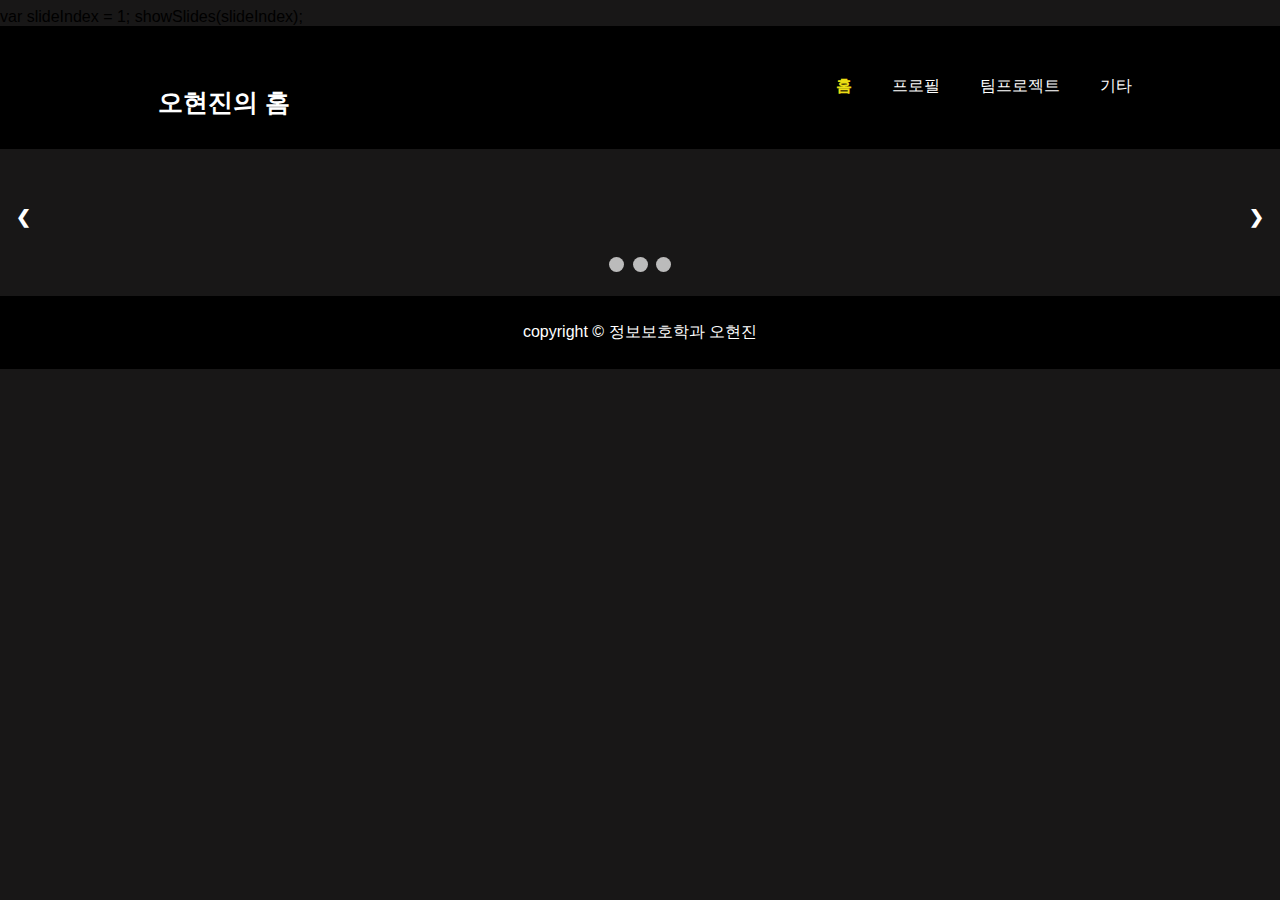
==== index.html @ 406a334a "Update index.html" ====
<!DOCTYPE html>
<html lang="ko">
  var slideIndex = 1;
         showSlides(slideIndex);
  <head>
   <meta charset="UTF-8">
   <title>오현진 홈페이지</title>
   <link rel="stylesheet" href="./css/jin1.css">
   <script src="./jin.js"></script>
   </head>

  
   <body>

    <header>
      <div class="container">
        <div id="branding">
      <h1>오현진의 홈</h1>
    </div>
    <nav>
    <ul>
      <li class="current"> <a href="index.html">홈</a></li>
      <li> <a href="jinprofil.html">프로필</a></li>
      <li> <a href="team.html">팀프로젝트</a></li>
      <li> <a href="etc.htm">기타</a></li>
    </ul>
  </nav>
</div>
    </header>
  
  
       <br><br> 
       <ul><div class="slideshow-container">
        
        <li><div class="mySlides fade">
          <div class="numbertext">1 / 3</div>
          <img src="5.jpg" style="width:100%">
          <div class="text">프로필</div>
        </div></li>
        
        <li><div class="mySlides fade">
          <div class="numbertext">2 / 3</div>
          <img src="caffee logo1.png" style="width:100%">
          <div class="text">팀 프로젝트</div>
        </div></li>
        
        <li><div class="mySlides fade">
          <div class="numbertext">3 / 3</div>
          <img src="3.jpg" style="width:100%">
          <div class="text">기타</div>
        </div></li>
        
        <a class="prev" onclick="plusSlides(-1)">&#10094;</a>
        <a class="next" onclick="plusSlides(1)">&#10095;</a>
        
        </div>
        <br>
        
        <div style="text-align:center">
          <span class="dot" onclick="currentSlide(1)"></span> 
          <span class="dot" onclick="currentSlide(2)"></span> 
          <span class="dot" onclick="currentSlide(3)"></span> 
        </div>

      </ul>
         
   </body>

  <footer>
          <p>
            copyright &copy; 정보보호학과 오현진
          </p>
        </footer>
</html>
---- css/jin1.css ----
/*body{
  font: Arial, Helvetica, sans-serif;
  height: 100%;
  margin: 0;
  padding: 0;
  position: relative;
  background-color: rgb(24, 23, 23);
  margin-right: auto;
  margin-left: auto;
}*/

.container{
  width: 80%;
  margin: auto;
  overflow: hidden;
}

ul{
  margin: 0;
  padding: 0;
}

header {
  background-color: black;
  color: white;
  padding-top: 30px;
  min-height: 70px;
  border-bottom: white;
}

header a{
  color: white;
  text-decoration: none;
}

header li {
  display: inline;
  padding: 0 20px;
  float: left;
}

header #branding {
  float: left ;

}
header #branding h1 {
  margin: 0;
}

header nav {
  float: right;
  margin-top: 20px;
}

header .current a{
 color: rgb(236, 222, 20);
 font-weight: bold;
}

header a:hover {
  color:rgb(250, 234, 195);
  font-weight: bold;
}

/*#boxes {
  margin-top: 70px;
}

#boxes .box {
  float: left;
  text-align: center;
  width: 30%;
  padding: 20px;
}

#boxes .box video {
  width: 70%;
  size: 60px;
}

#boxes .box img {
  width: 75%;
  size: 60px;
}*/

h1{
  padding: 30px;
  background-color: black;
  background-size: 100px;
  color: white;
  font-size: 25px;
  font-style: bold;
  margin-right: auto;
  margin-left: auto;
  margin: 0;
    }

footer {
  margin-top: 20px;
  color: white;
  background-color: black;
  padding: 10px;
  text-align: center;
}

* {box-sizing: border-box}
/*body {font-family: Verdana, sans-serif; margin:0}
.mySlides, .mySlides, .mySlides {display: none}
video {vertical-align: middle; size: 50%;}
img {vertical-align: middle; }
.video, .img{size: 50%;}*/
body{
  font-family: Verdana, sans-serif;
  height: 100%;
  margin: 8px;
  padding: 0;
  position: relative;
  background-color: rgb(24, 23, 23);
  margin-right: auto;
  margin-left: auto;
}
.mySlides {display: none}
img {vertical-align: middle; }

/* Slideshow container */
.slideshow-container {
  max-width: 100%;
  position: relative;
  margin: auto;
}

/* Next & previous buttons */
.prev, .next {
  cursor: pointer;
  position: absolute;
  top: 50%;
  width: auto;
  padding: 16px;
  margin-top: -22px;
  color: white;
  font-weight: bold;
  font-size: 18px;
  transition: 0.6s ease;
  border-radius: 0 3px 3px 0;
}

/* Position the "next button" to the right */
.next {
  right: 0;
  border-radius: 3px 0 0 3px;
}

/* On hover, add a black background color with a little bit see-through */
.prev:hover, .next:hover {
  background-color:black;
}

/* Caption text */
.text {
  color: white;
  font-size: 15px;
  padding: 8px 12px;
  position: absolute;
  bottom: 8px;
  width: 100%;
  text-align: center;
}

/* Number text (1/3 etc) */
.numbertext {
  color: #f2f2f2;
  font-size: 12px;
  padding: 8px 12px;
  position: absolute;
  top: 0;
}

/* The dots/bullets/indicators */
.dot {
  cursor: pointer;
  height: 15px;
  width: 15px;
  margin: 0 2px;
  background-color: #bbb;
  border-radius: 50%;
  display: inline-block;
  transition: background-color 0.6s ease;
}

.active, .dot:hover {
  background-color: #717171;
}

/* Fading animation */
.fade {
  -webkit-animation-name: fade;
  -webkit-animation-duration: 1.5s;
  animation-name: fade;
  animation-duration: 1.5s;
}

@-webkit-keyframes fade {
  from {opacity: .4} 
  to {opacity: 1}
}

@keyframes fade {
  from {opacity: .4} 
  to {opacity: 1}
}

/* On smaller screens, decrease text size */
@media only screen and (max-width: 300px) {
  .prev, .next,.text {font-size: 11px}
}

/*section {
  float: left;
}*/
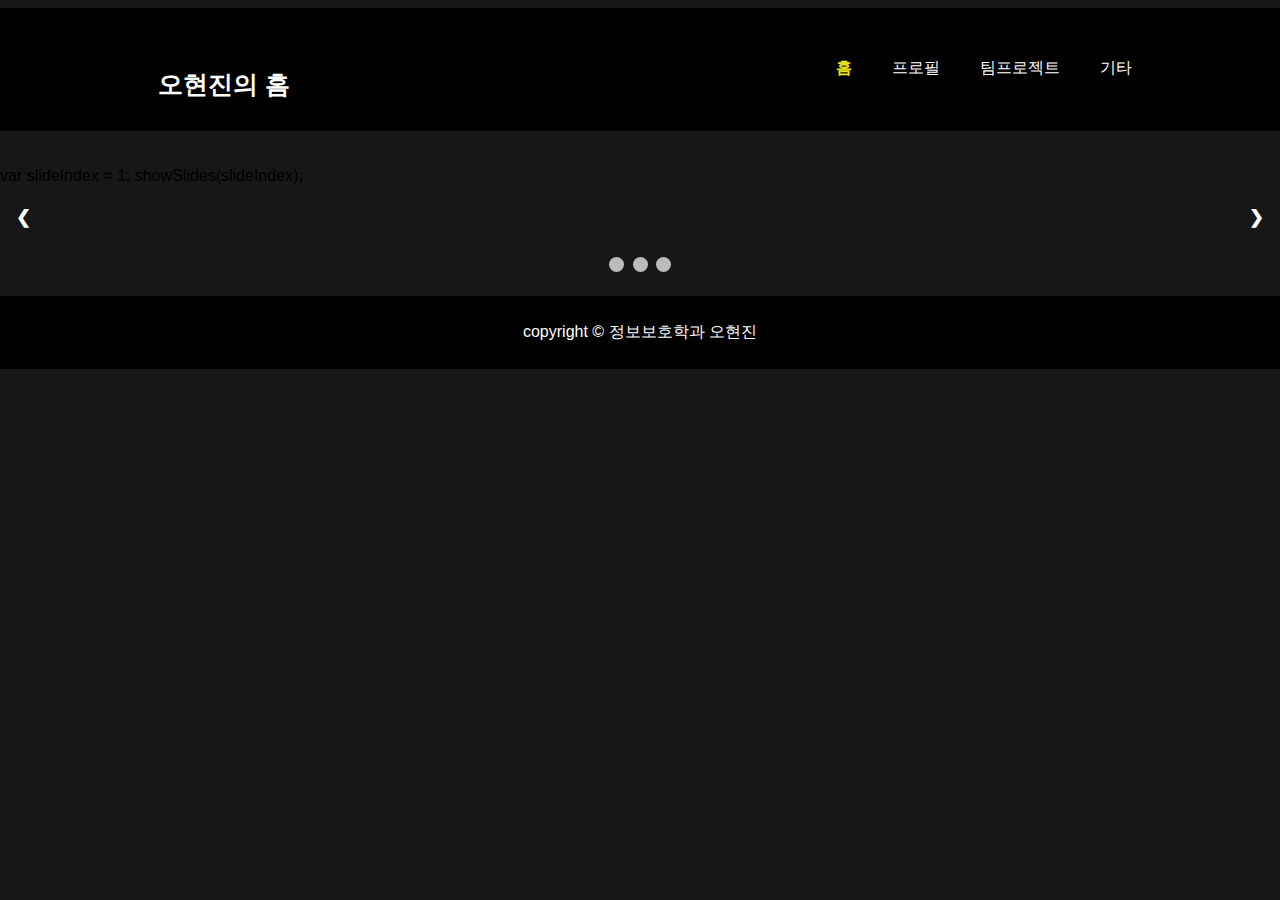
==== commit 58131c98: "Update index.html" ====
--- a/index.html
+++ b/index.html
@@ -1,7 +1,6 @@
 <!DOCTYPE html>
 <html lang="ko">
-  var slideIndex = 1;
-         showSlides(slideIndex);
+ 
   <head>
    <meta charset="UTF-8">
    <title>오현진 홈페이지</title>
@@ -30,6 +29,8 @@
   
   
        <br><br> 
+      var slideIndex = 1;
+         showSlides(slideIndex);
        <ul><div class="slideshow-container">
         
         <li><div class="mySlides fade">
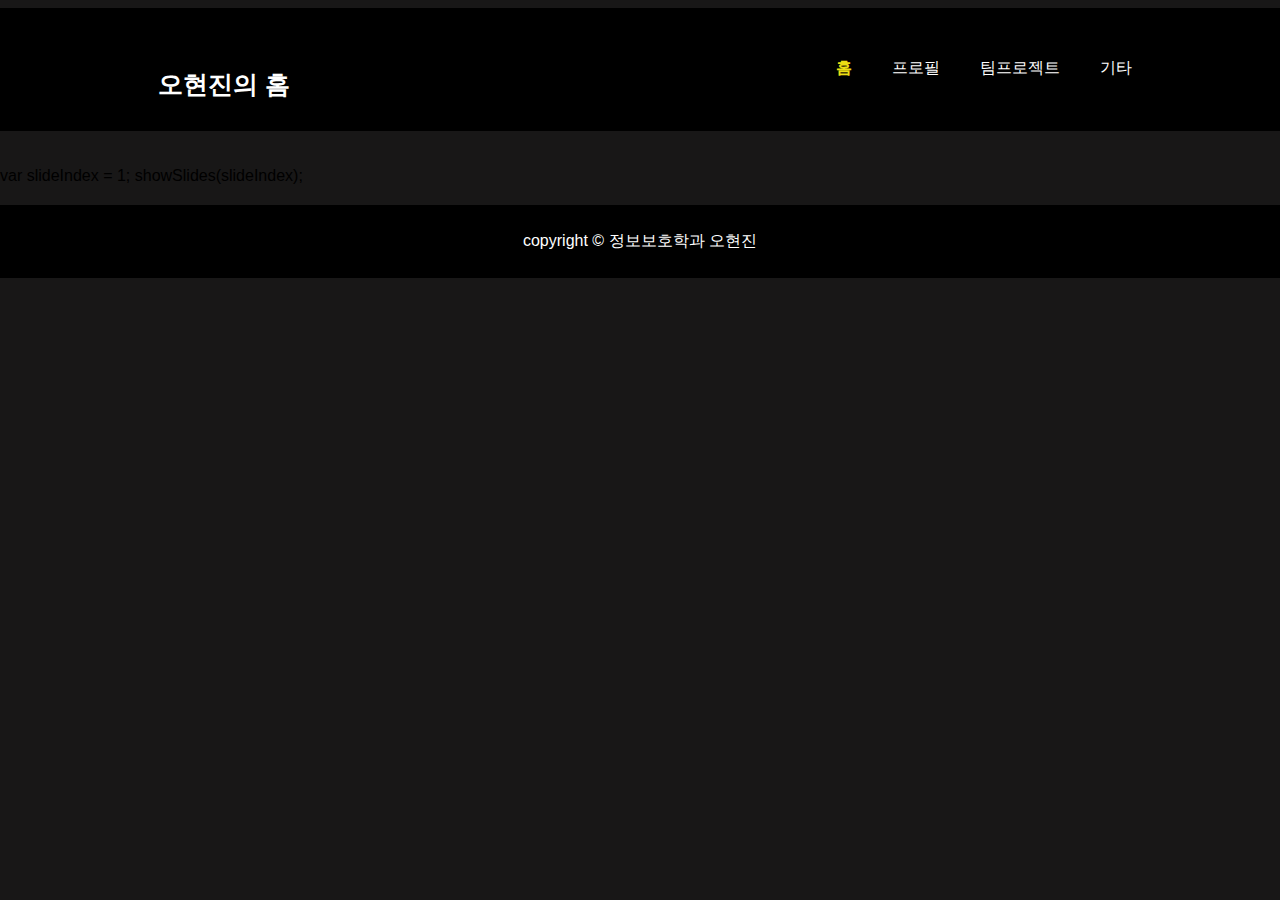
==== commit b094c9ed: "Update index.html" ====
--- a/index.html
+++ b/index.html
@@ -29,21 +29,20 @@
   
   
        <br><br> 
-      var slideIndex = 1;
-         showSlides(slideIndex);
-       <ul><div class="slideshow-container">
+  <script>
+       <div class="slideshow-container">
         
-        <li><div class="mySlides fade">
+        <div class="mySlides fade">
           <div class="numbertext">1 / 3</div>
           <img src="5.jpg" style="width:100%">
           <div class="text">프로필</div>
-        </div></li>
+        </div>
         
-        <li><div class="mySlides fade">
+        <div class="mySlides fade">
           <div class="numbertext">2 / 3</div>
           <img src="caffee logo1.png" style="width:100%">
           <div class="text">팀 프로젝트</div>
-        </div></li>
+        </div>
         
         <li><div class="mySlides fade">
           <div class="numbertext">3 / 3</div>
@@ -62,9 +61,11 @@
           <span class="dot" onclick="currentSlide(2)"></span> 
           <span class="dot" onclick="currentSlide(3)"></span> 
         </div>
+   </script>
 
-      </ul>
-         
+          var slideIndex = 1;
+         showSlides(slideIndex);
+    
    </body>
 
   <footer>
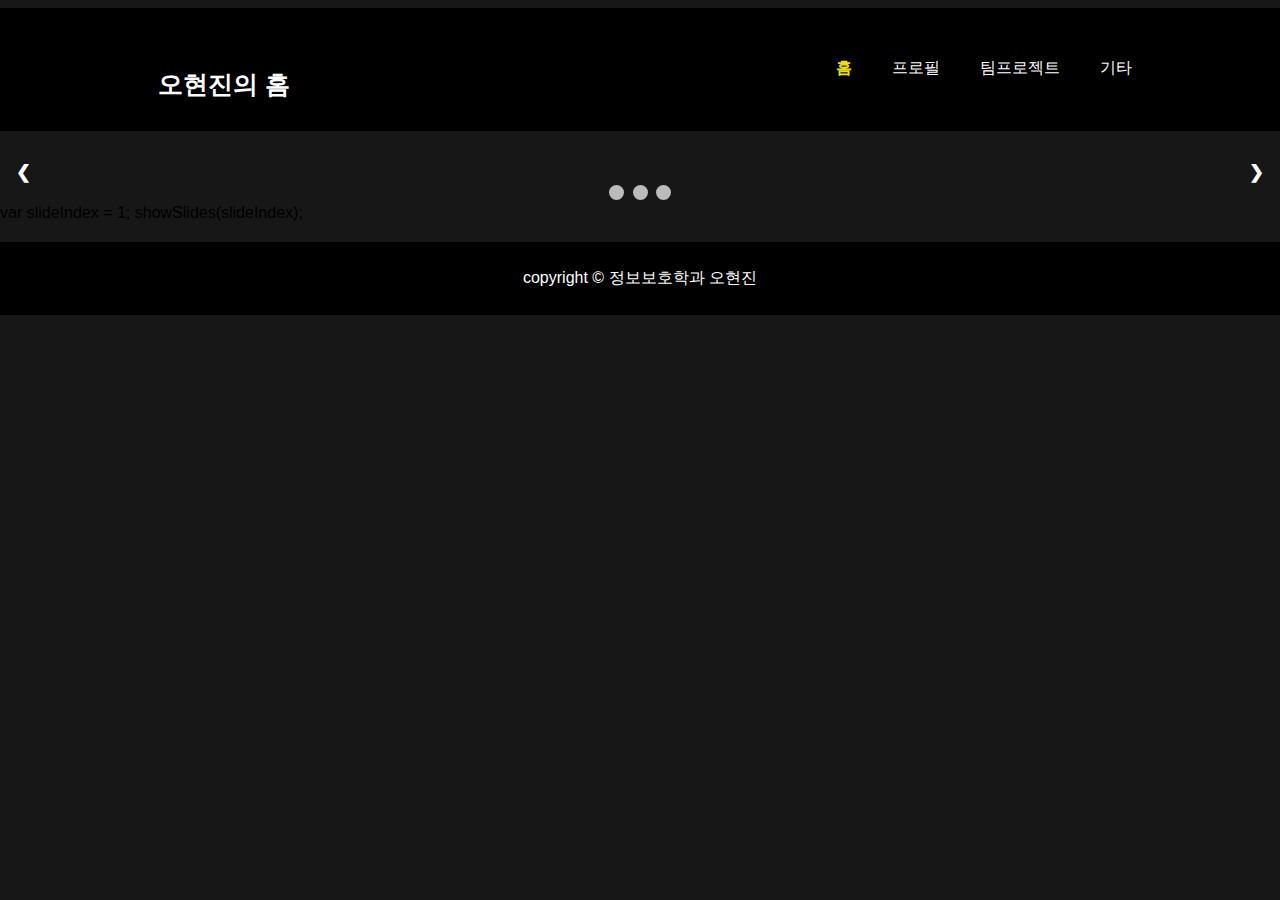
==== commit 154ce8a9: "Create index.html" ====
--- a/index.html
+++ b/index.html
@@ -29,7 +29,7 @@
   
   
        <br><br> 
-  <script>
+  
        <div class="slideshow-container">
         
         <div class="mySlides fade">
@@ -44,11 +44,11 @@
           <div class="text">팀 프로젝트</div>
         </div>
         
-        <li><div class="mySlides fade">
+        <div class="mySlides fade">
           <div class="numbertext">3 / 3</div>
           <img src="3.jpg" style="width:100%">
           <div class="text">기타</div>
-        </div></li>
+        </div>
         
         <a class="prev" onclick="plusSlides(-1)">&#10094;</a>
         <a class="next" onclick="plusSlides(1)">&#10095;</a>
@@ -61,7 +61,7 @@
           <span class="dot" onclick="currentSlide(2)"></span> 
           <span class="dot" onclick="currentSlide(3)"></span> 
         </div>
-   </script>
+   
 
           var slideIndex = 1;
          showSlides(slideIndex);
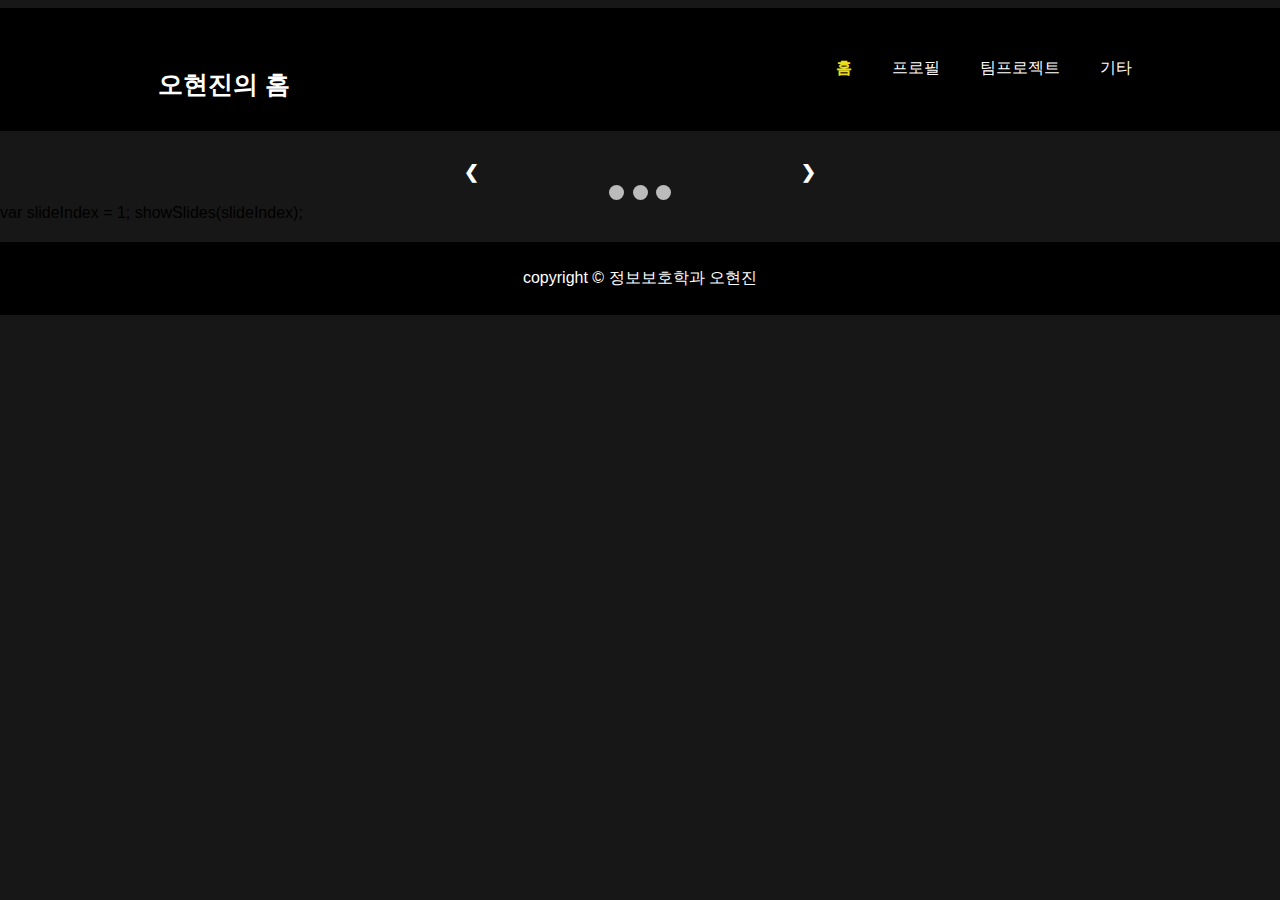
==== commit d1d8baf6: "Update index.html" ====
--- a/index.html
+++ b/index.html
@@ -9,7 +9,7 @@
    </head>
 
   
-   <body>
+   <body onload="showSlides();">
 
     <header>
       <div class="container">
@@ -40,7 +40,7 @@
         
         <div class="mySlides fade">
           <div class="numbertext">2 / 3</div>
-          <img src="caffee logo1.png" style="width:100%">
+          <img src="7.jpg" style="width:100%">
           <div class="text">팀 프로젝트</div>
         </div>
         
--- a/css/jin1.css
+++ b/css/jin1.css
@@ -101,14 +101,9 @@
   background-color: black;
   padding: 10px;
   text-align: center;
-}
-
-* {box-sizing: border-box}
-/*body {font-family: Verdana, sans-serif; margin:0}
-.mySlides, .mySlides, .mySlides {display: none}
-video {vertical-align: middle; size: 50%;}
-img {vertical-align: middle; }
-.video, .img{size: 50%;}*/
+  position: bottom;
+}
+
 body{
   font-family: Verdana, sans-serif;
   height: 100%;
@@ -119,12 +114,20 @@
   margin-right: auto;
   margin-left: auto;
 }
+
+* {box-sizing: border-box}
+/*body {font-family: Verdana, sans-serif; margin:0}
+.mySlides, .mySlides, .mySlides {display: none}
+video {vertical-align: middle; size: 50%;}
+img {vertical-align: middle; }
+.video, .img{size: 50%;}*/
+
 .mySlides {display: none}
-img {vertical-align: middle; }
+
 
 /* Slideshow container */
 .slideshow-container {
-  max-width: 100%;
+  max-width: 30%;
   position: relative;
   margin: auto;
 }
@@ -140,8 +143,9 @@
   color: white;
   font-weight: bold;
   font-size: 18px;
-  transition: 0.6s ease;
+  transition: 3s ease;
   border-radius: 0 3px 3px 0;
+  user-select: none;
 }
 
 /* Position the "next button" to the right */
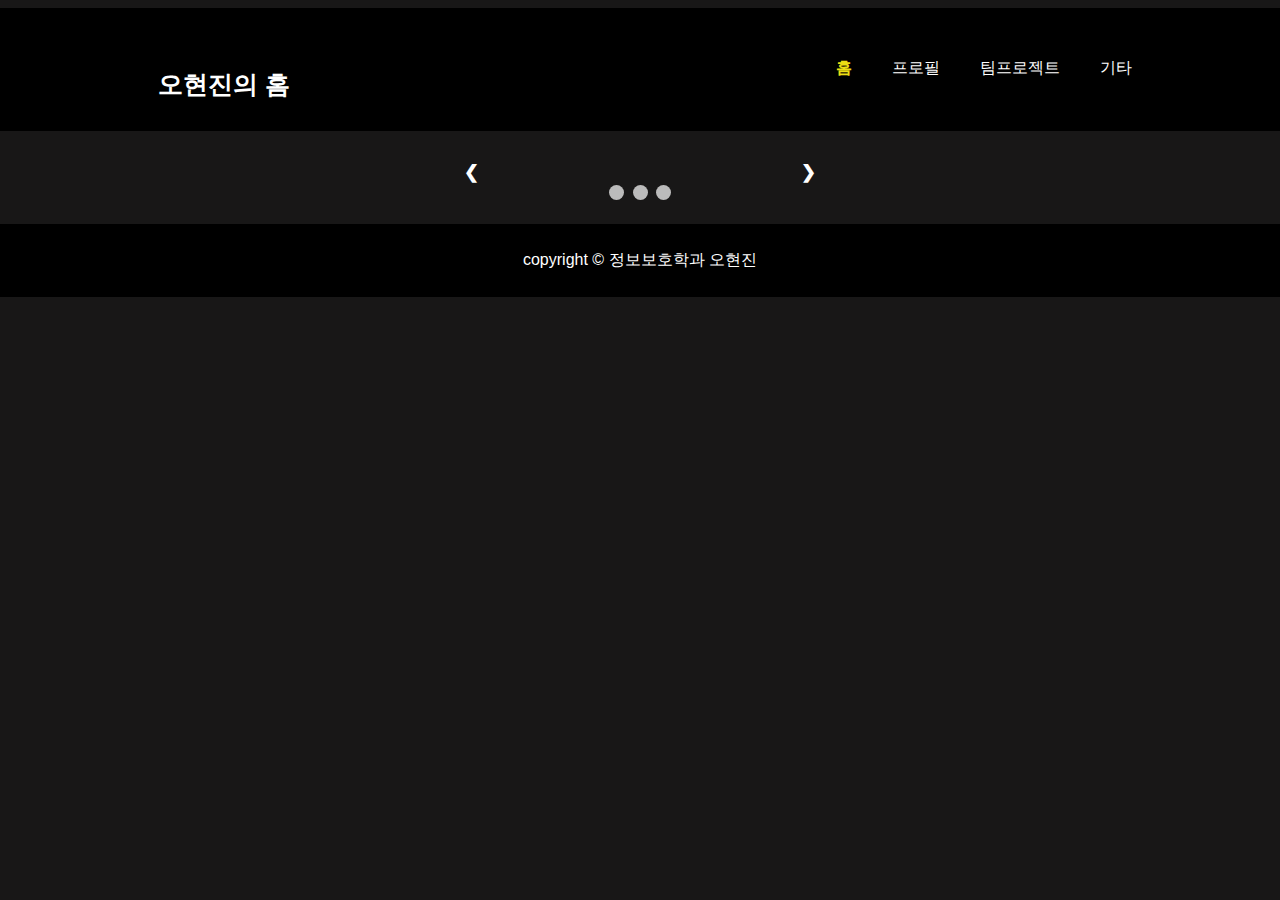
==== commit 090777a0: "Update index.html" ====
--- a/index.html
+++ b/index.html
@@ -63,8 +63,7 @@
         </div>
    
 
-          var slideIndex = 1;
-         showSlides(slideIndex);
+         
     
    </body>
 
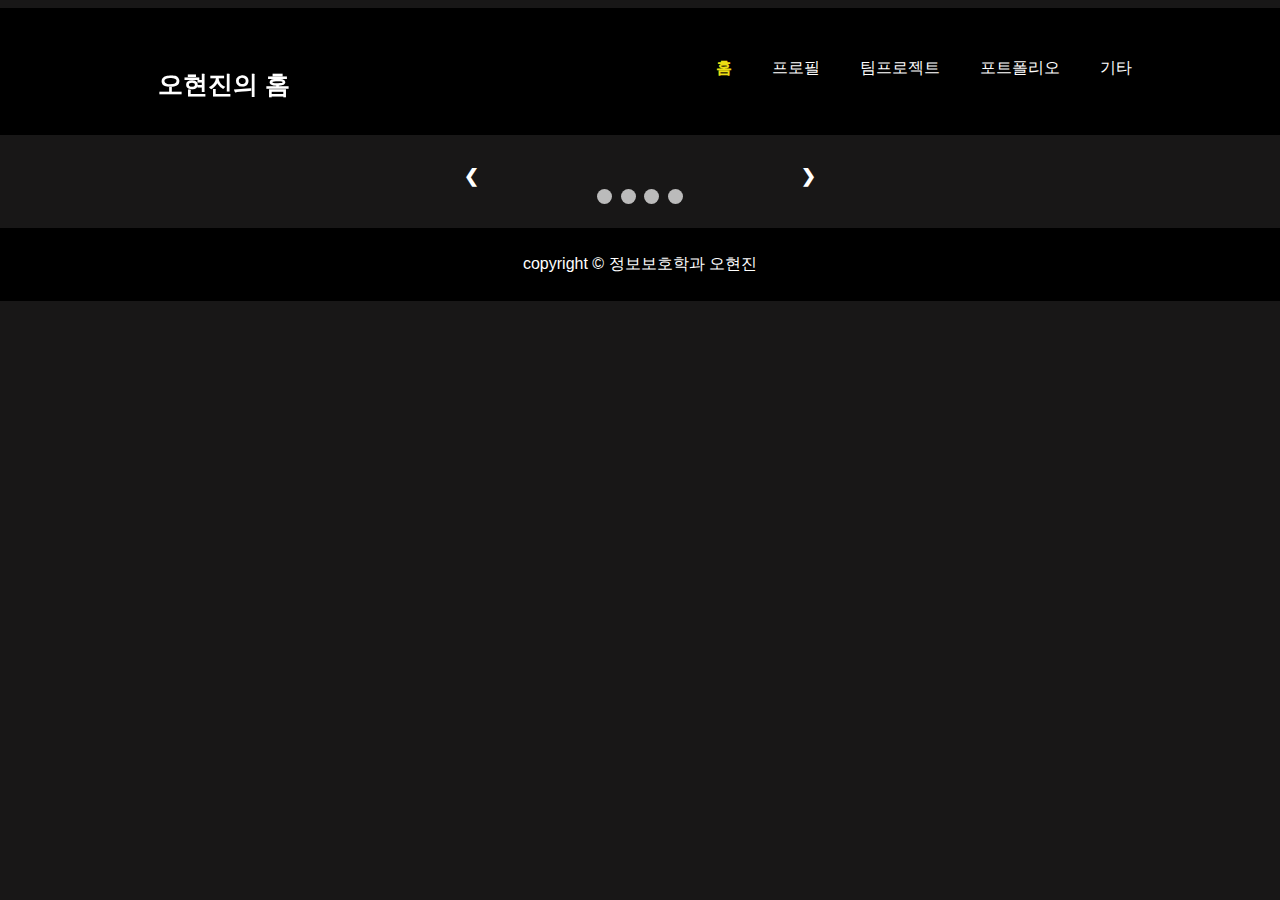
==== commit ece5a6ed: "Update index.html" ====
--- a/index.html
+++ b/index.html
@@ -14,13 +14,14 @@
     <header>
       <div class="container">
         <div id="branding">
-      <h1>오현진의 홈</h1>
+      <marquee behavior=alternate><h1>오현진의 홈</h1></marquee>
     </div>
     <nav>
     <ul>
       <li class="current"> <a href="index.html">홈</a></li>
       <li> <a href="jinprofil.html">프로필</a></li>
       <li> <a href="team.html">팀프로젝트</a></li>
+      <li> <a href="portfolio.html">포트폴리오</a></li>
       <li> <a href="etc.htm">기타</a></li>
     </ul>
   </nav>
@@ -33,22 +34,29 @@
        <div class="slideshow-container">
         
         <div class="mySlides fade">
-          <div class="numbertext">1 / 3</div>
-          <img src="5.jpg" style="width:100%">
+          <div class="numbertext">1 / 4</div>
+          <a href="jinprofil.html"><img src="5.jpg" style="width:100%"></a>
           <div class="text">프로필</div>
         </div>
         
         <div class="mySlides fade">
-          <div class="numbertext">2 / 3</div>
-          <img src="7.jpg" style="width:100%">
+          <div class="numbertext">2 / 4</div>
+          <a href="team.html"><img src="7.jpg" style="width:100%"></a>
           <div class="text">팀 프로젝트</div>
         </div>
         
         <div class="mySlides fade">
-          <div class="numbertext">3 / 3</div>
-          <img src="3.jpg" style="width:100%">
+          <div class="numbertext">3 / 4</div>
+          <a href="portfolio.html"><img src="9.jpg" style="width:100%"></a>
+          <div class="text">포트폴리오</div>
+        </div>
+        
+        <div class="mySlides fade">
+          <div class="numbertext">4 / 4</div>
+          <a href="etc.htm"><img src="3.jpg" style="width:100%"></a>
           <div class="text">기타</div>
         </div>
+        
         
         <a class="prev" onclick="plusSlides(-1)">&#10094;</a>
         <a class="next" onclick="plusSlides(1)">&#10095;</a>
@@ -60,6 +68,7 @@
           <span class="dot" onclick="currentSlide(1)"></span> 
           <span class="dot" onclick="currentSlide(2)"></span> 
           <span class="dot" onclick="currentSlide(3)"></span> 
+          <span class="dot" onclick="currentSlide(4)"></span> 
         </div>
    
 
